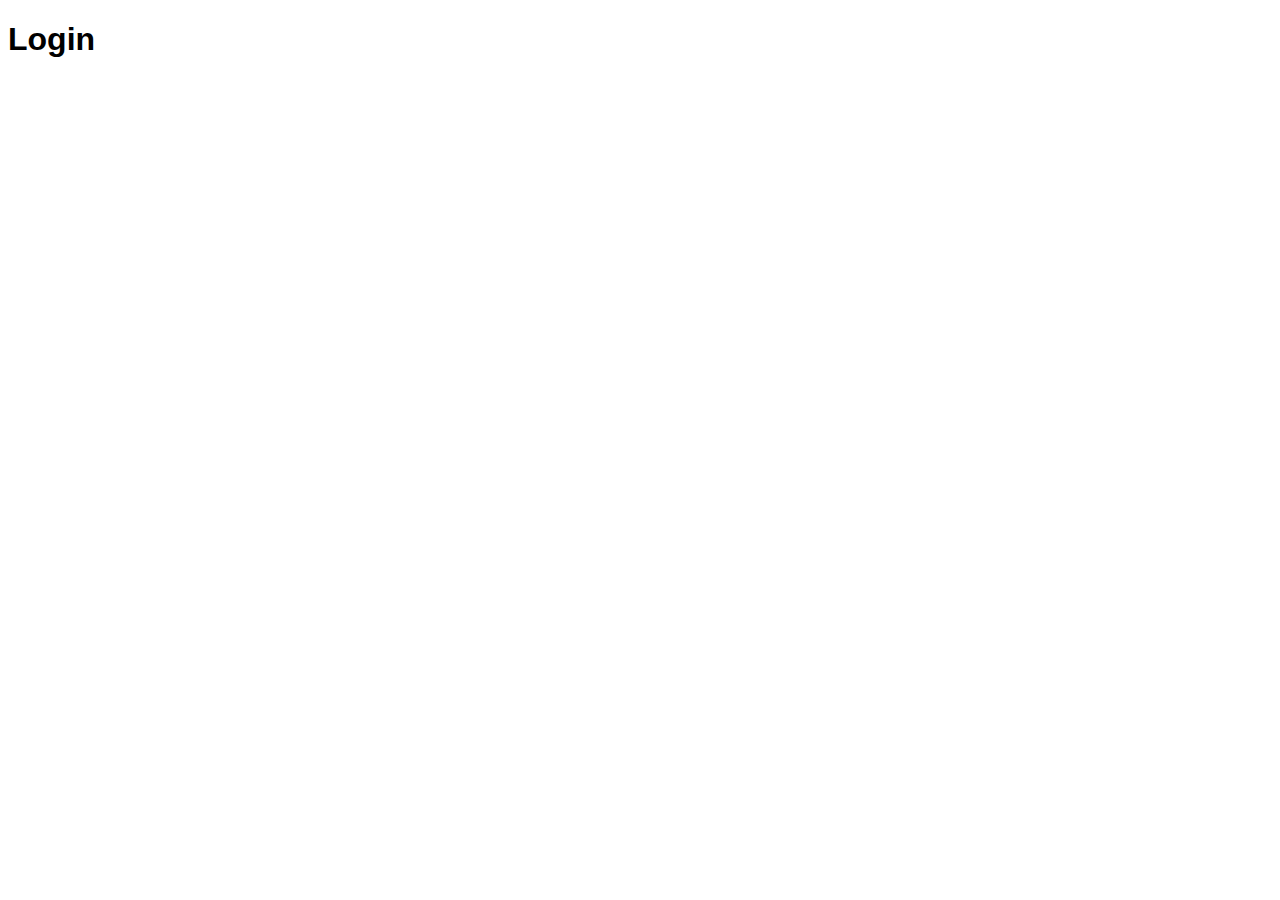
==== index/index.html @ 36600959 "first commit" ====
<!DOCTYPE html>
<html lang="en">
<head>
    <meta charset="UTF-8">
    <meta name="viewport" content="width=device-width, initial-scale=1.0">
    <title>None</title>
    <style>
        *{
            font-family: 'Gill Sans', 'Gill Sans MT', Calibri, 'Trebuchet MS', sans-serif;
        }
    </style>
</head>
<body>
    <div class="page">
        <form>
            <h1>Login</h1>
        </form>
    </div>
</body>
</html>
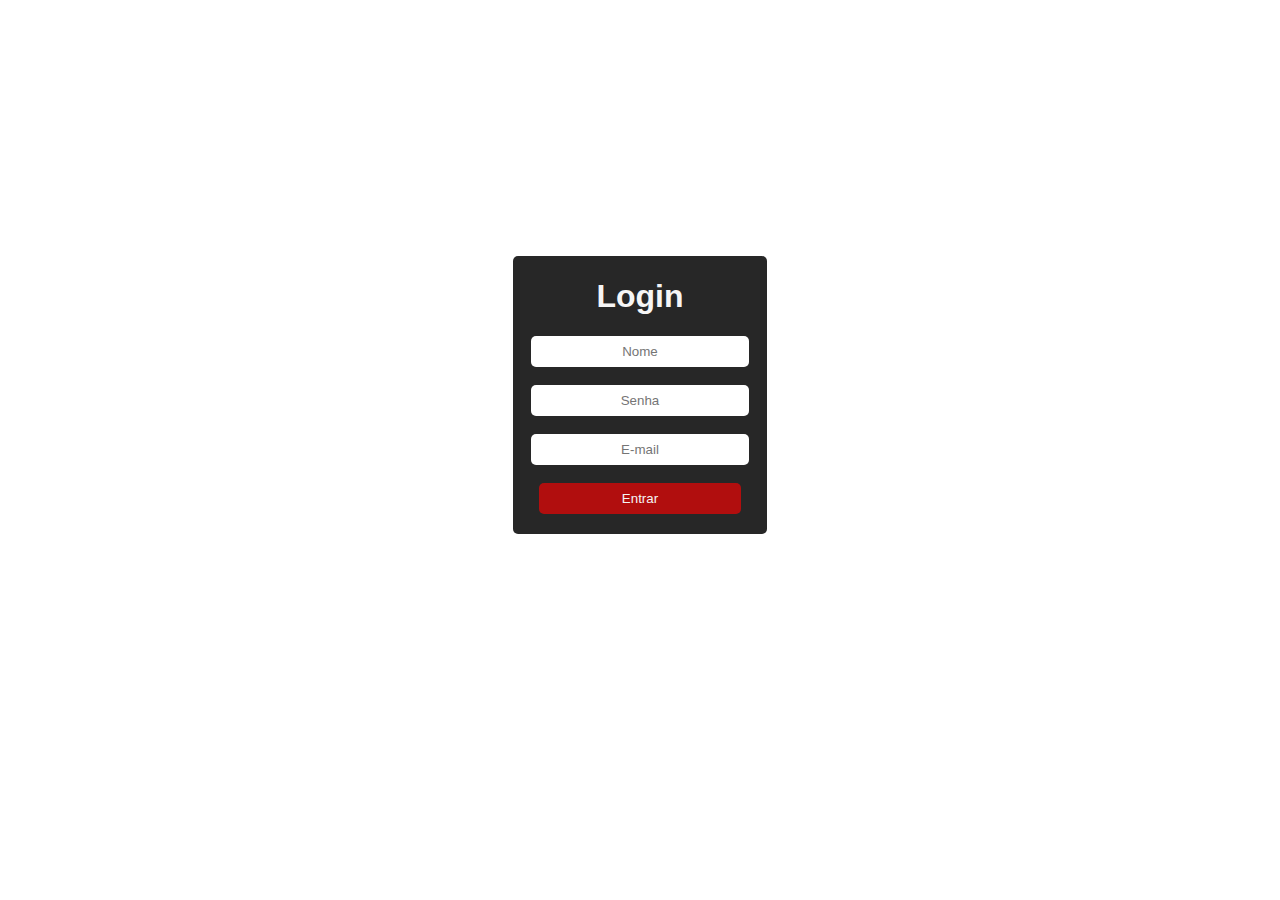
==== commit 3d572352: "add html or css" ====
--- a/index/index.html
+++ b/index/index.html
@@ -8,12 +8,44 @@
         *{
             font-family: 'Gill Sans', 'Gill Sans MT', Calibri, 'Trebuchet MS', sans-serif;
         }
+        body{
+            text-align: center;
+            justify-content: center;
+            align-items: center;
+            display: flex;
+            flex-direction: column;
+            height: 86vh;
+        }
+        .page{
+            background: rgba(4, 4, 4, 0.858);
+            border-radius: 5px;
+            width: 20%;
+            padding: 0 1px 20px 1px;
+        }
+        .page input{
+            width: 80%;
+            border: none;
+            border-radius: 5px;
+            padding: 8px;
+            text-align: center;
+        }
+        .page h1{
+            color: whitesmoke;
+        }
+        .sub{
+            background: rgba(255, 0, 0, 0.639);
+            color: whitesmoke;
+        }
     </style>
 </head>
 <body>
     <div class="page">
         <form>
             <h1>Login</h1>
+            <input type="text" placeholder="Nome"><br><br>
+            <input type="password" name="senha" placeholder="Senha"><br><br>
+            <input type="email" name="email" placeholder="E-mail"><br><br>
+            <input class="sub" type="submit" value="Entrar"><br>
         </form>
     </div>
 </body>
